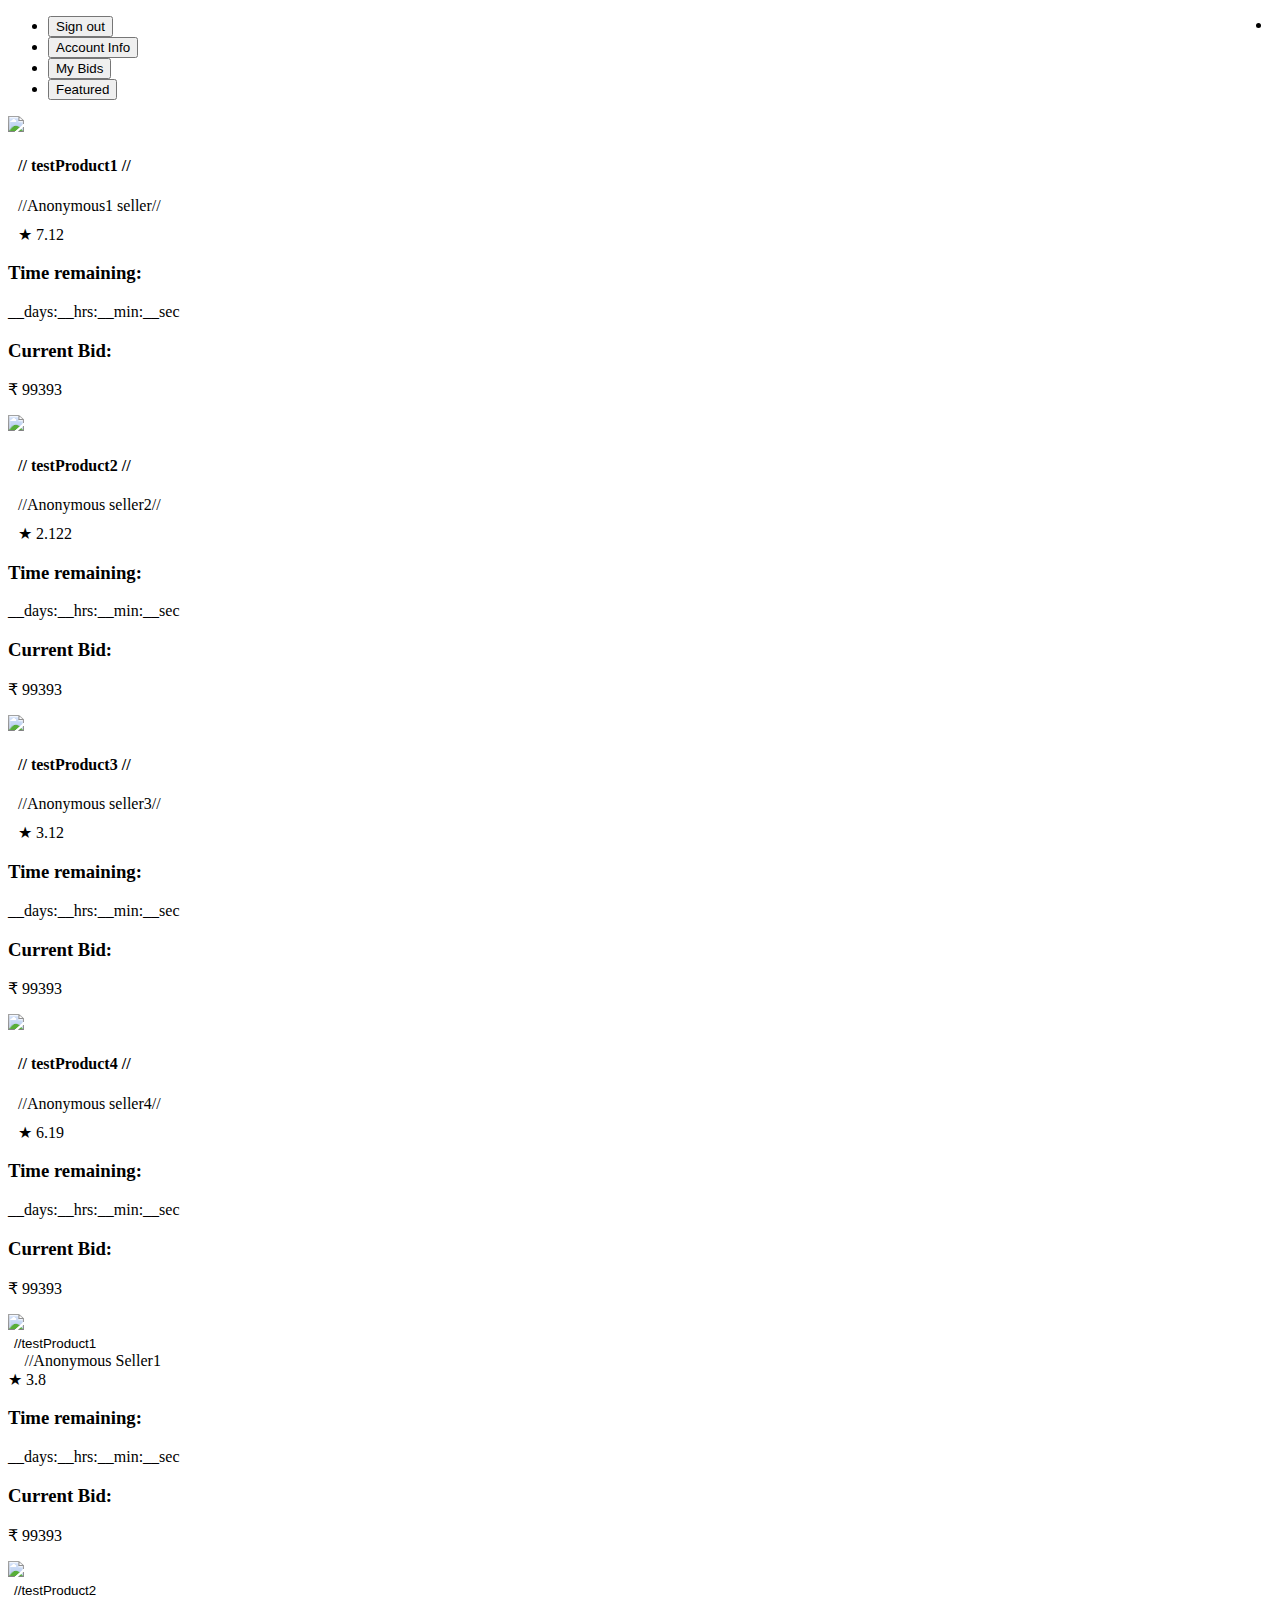
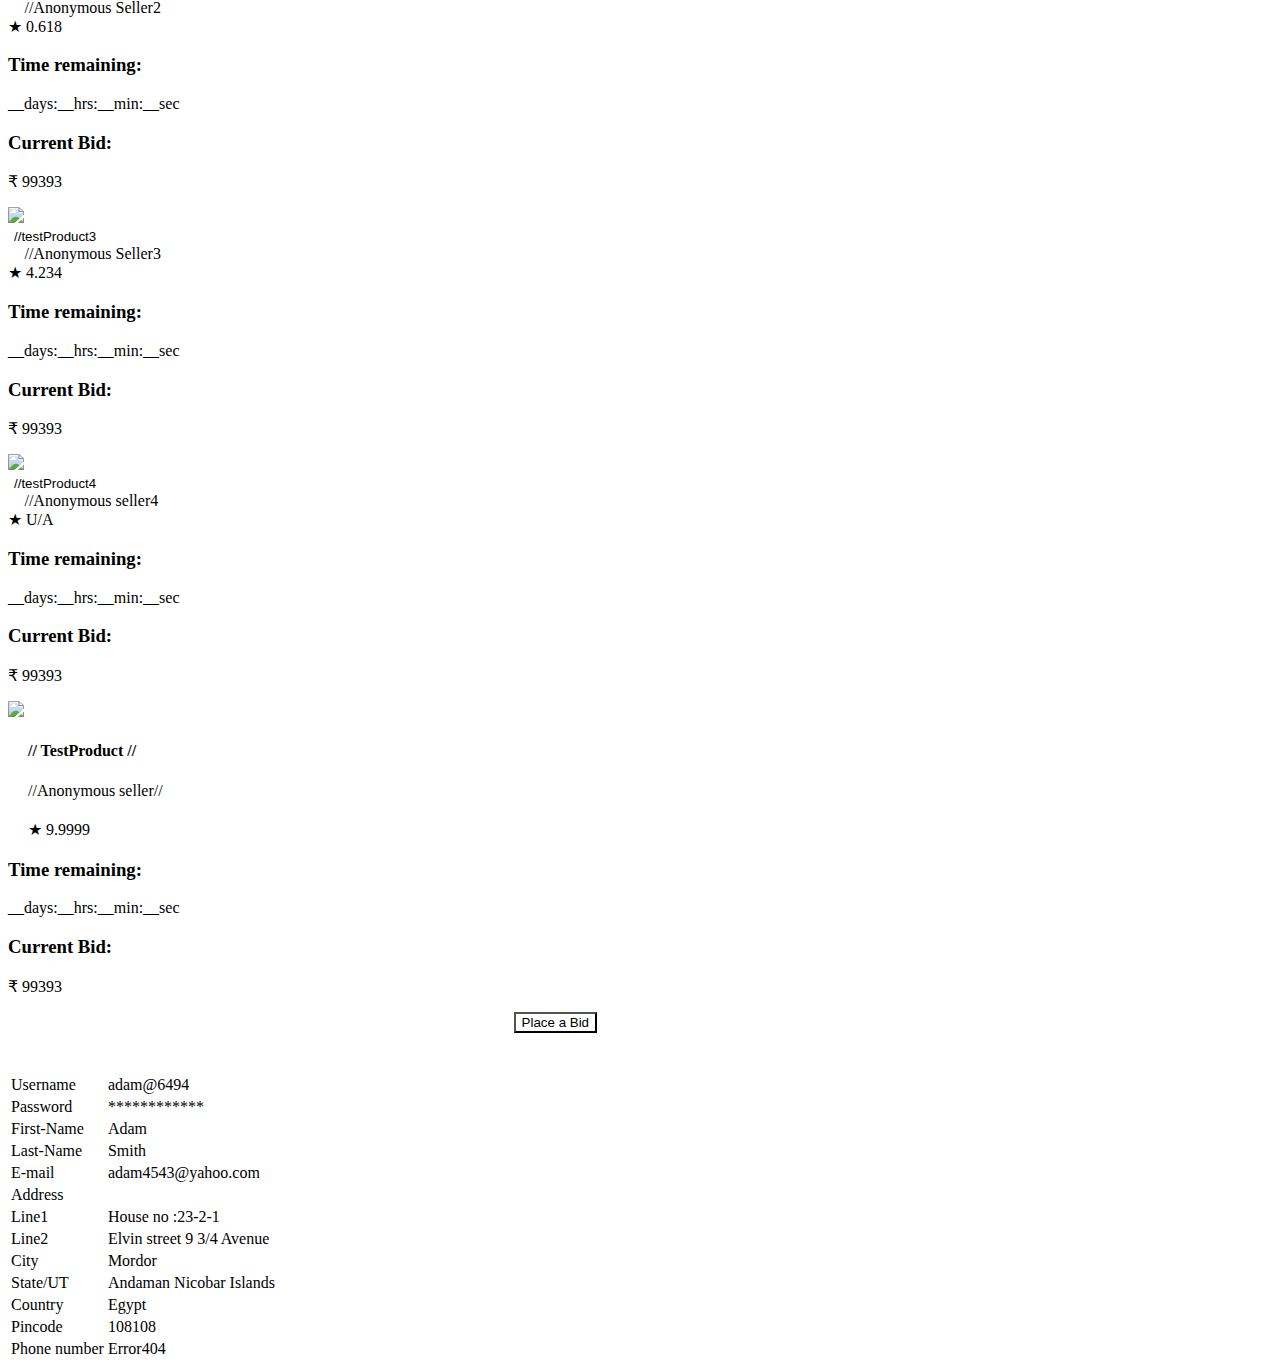
==== sourceCode/UserLogin.html @ 3c1c0355 "Create UserLogin.html" ====
<!DOCTYPE html>
<html>
    <head>
        <meta charset="utf-8" http-equiv="X-UA-compatible" content="IE-edge" name="viewport" content="width=device-width,initial-scale=1.0">
        <link rel="stylesheet" href="/public/styles.css">
        <script src="myscript.js"></script>
        <script type="text/javascript" >
            function preventBack()
            {
                window.history.forward();
            }
             setTimeout("preventBack()", 0);
             window.onunload=function(){null};
         </script>
        <title>
            Home
        </title>
    </head>
    <body>
        <div class="nav">
            <ul class="navigation_menu">
                <li style="float:right;"><span id="time"></span></li>
            <li style="margin-right:100px"><button class="b1" onclick="Signout()">Sign out</button></li>
            <li id="account_info"><button class="b1" onclick="AcInfoDisplay()">Account Info</button></li>
            <li id="bidsMenu"><button class="b1" onclick="BidsDisplay()">My Bids</button></li>
            <li id="featuredBids"><button class="b1" onclick="featuredBidsDisplay()">Featured</button></li>
        </ul>
        </div>
        <div id="featuredbids" >
            <div class="area" id="area1">
                <div class="bidImageContainer">
                    <img  class="image" src="backgroundImage1.jpg">
        </div>
        <div class="bidTitleContainer">
            <div class="ProductName" style="margin:10px;"><h4>// testProduct1 //</button></h4></div>
                <div class="SellerName" style="margin:10px;"> //Anonymous1 seller//</div>
                <div class="Rating" style="margin:10px;">&#9733; 7.12</div>
        </div>
        <div class="bidVariablesContainer">
            <div class="TimerContainer">
                <h3>Time remaining: </h3><p>__days:__hrs:__min:__sec</p>
                </div>
                <div class="BidAmountContainer">
                <h3>Current Bid: </h3><p>&#8377 99393</p>
                </div>
        </div>
    </div>
    <div class="area" id="area2">
        <div class="bidImageContainer">
        <img  class="image" src="https://images.pexels.com/photos/159045/the-interior-of-the-repair-interior-design-159045.jpeg?auto=compress&cs=tinysrgb&w=1260&h=750&dpr=2">
</div>
<div class="bidTitleContainer">
    <div class="ProductName" style="margin:10px;"><h4>// testProduct2 //</button></h4></div>
    <div class="SellerName" style="margin:10px;"> //Anonymous seller2//</div>
    <div class="Rating" style="margin:10px;">&#9733; 2.122</div>
</div>
<div class="bidVariablesContainer"><div class="TimerContainer">
    <h3>Time remaining: </h3><p>__days:__hrs:__min:__sec</p>
    </div>
    <div class="BidAmountContainer">
    <h3>Current Bid: </h3><p>&#8377 99393</p>
    </div></div>
</div> 

<div class="area" id="area3">
    <div class="bidImageContainer">
        <img  class="image" src="https://images.pexels.com/photos/159045/the-interior-of-the-repair-interior-design-159045.jpeg?auto=compress&cs=tinysrgb&w=1260&h=750&dpr=2">
</div>
<div class="bidTitleContainer">
    <div class="ProductName" style="margin:10px;"><h4>// testProduct3 //</button></h4></div>
    <div class="SellerName" style="margin:10px;"> //Anonymous seller3//</div>
    <div class="Rating" style="margin:10px;">&#9733; 3.12</div>
</div>
<div class="bidVariablesContainer"><div class="TimerContainer">
    <h3>Time remaining: </h3><p>__days:__hrs:__min:__sec</p>
    </div>
    <div class="BidAmountContainer">
    <h3>Current Bid: </h3><p>&#8377 99393</p>
    </div></div>
</div>
<div class="area" id="area4">
    <div class="bidImageContainer">
        <img  class="image" src="https://images.pexels.com/photos/159045/the-interior-of-the-repair-interior-design-159045.jpeg?auto=compress&cs=tinysrgb&w=1260&h=750&dpr=2">
</div>
<div class="bidTitleContainer">
    <div class="ProductName" style="margin:10px;"><h4>// testProduct4 //</button></h4></div>
    <div class="SellerName" style="margin:10px;"> //Anonymous seller4//</div>
    <div class="Rating" style="margin:10px;">&#9733; 6.19</div>
</div>
<div class="bidVariablesContainer"><div class="TimerContainer">
    <h3>Time remaining: </h3><p>__days:__hrs:__min:__sec</p>
    </div>
    <div class="BidAmountContainer">
    <h3>Current Bid: </h3><p>&#8377 99393</p>
    </div></div>
</div>

</div>        
    </div>
    <div id="CurrentBids" >
        <div class="area" id="BidArea1">
            <div class="bidImageContainer">
    <img  class="image" src="https://images.pexels.com/photos/159045/the-interior-of-the-repair-interior-design-159045.jpeg?auto=compress&cs=tinysrgb&w=1260&h=750&dpr=2">
           
    </div>
    <div class="bidTitleContainer">
        <div class="ProductName"><button style="border:none; background:none;" onclick="FullDisplay()">//testProduct1</button></div>
        <div class="SellerName">&#xf007; //Anonymous Seller1</div>
        <div class="Rating">&#9733;  3.8</div>
    </div>
    <div class="bidVariablesContainer"><div class="TimerContainer">
        <h3>Time remaining: </h3><p>__days:__hrs:__min:__sec</p>
        </div>
        <div class="BidAmountContainer">
        <h3>Current Bid: </h3><p>&#8377 99393</p>
        </div></div>
</div>
<div class="area" id="BidArea2">
    <div class="bidImageContainer">
    <img  class="image" src="https://images.pexels.com/photos/159045/the-interior-of-the-repair-interior-design-159045.jpeg?auto=compress&cs=tinysrgb&w=1260&h=750&dpr=2">
</div>
<div class="bidTitleContainer">
    <div class="ProductName"><button style="border:none; background:none;" onclick="FullDisplay()">//testProduct2</button></div>
    <div class="SellerName">&#xf007; //Anonymous Seller2</div>
    <div class="Rating">&#9733;  0.618</div>
</div>
<div class="bidVariablesContainer">
    <div class="TimerContainer">
        <h3>Time remaining: </h3><p>__days:__hrs:__min:__sec</p>
        </div>
        <div class="BidAmountContainer">
        <h3>Current Bid: </h3><p>&#8377 99393</p>
        </div>
</div>
</div> 
<div class="area" id="BidArea3">
<div class="bidImageContainer">
    <img  class="image" src="https://images.pexels.com/photos/159045/the-interior-of-the-repair-interior-design-159045.jpeg?auto=compress&cs=tinysrgb&w=1260&h=750&dpr=2">

</div>
<div class="bidTitleContainer">
    <div class="ProductName"><button style="border:none; background:none;" onclick="FullDisplay()">//testProduct3</button></div>
    <div class="SellerName">&#xf007; //Anonymous Seller3</div>
    <div class="Rating">&#9733; 4.234</div>
</div>
<div class="bidVariablesContainer"><div class="TimerContainer">
    <h3>Time remaining: </h3><p>__days:__hrs:__min:__sec</p>
    </div>
    <div class="BidAmountContainer">
    <h3>Current Bid: </h3><p>&#8377 99393</p>
    </div></div>
</div>
<div class="area" id="BidArea4">
<div class="bidImageContainer">
    <img  class="image" src="https://images.pexels.com/photos/159045/the-interior-of-the-repair-interior-design-159045.jpeg?auto=compress&cs=tinysrgb&w=1260&h=750&dpr=2">

</div>
<div class="bidTitleContainer">
    <div class="ProductName"><button style="border:none; background:none;" onclick="FullDisplay()">//testProduct4</button></div>
    <div class="SellerName">&#xf007; //Anonymous seller4</div>
    <div class="Rating">&#9733; U/A</div>
</div>
<div class="bidVariablesContainer"><div class="TimerContainer">
    <h3>Time remaining: </h3><p>__days:__hrs:__min:__sec</p>
    </div>
    <div class="BidAmountContainer">
    <h3>Current Bid: </h3><p>&#8377 99393</p>
    </div></div>
</div>   
</div>     
<div id="BidDetails">
    <div class="FullImageContainer">
        <img  class="FullImage" src="https://images.pexels.com/photos/159045/the-interior-of-the-repair-interior-design-159045.jpeg?auto=compress&cs=tinysrgb&w=1260&h=750&dpr=2"> 
    </div>
    <div class="FullTitleContainer">
        <div class="ProductName" style="margin:20px;"><h4>// TestProduct //</button></h4></div>
        <div class="SellerName" style="margin:20px;"> //Anonymous seller//</div>
        <div class="Rating" style="margin:20px;">&#9733;  9.9999</div>
    </div>

<div class="FullVariablesContainer">
<div class="TimerContainer">
<h3>Time remaining: </h3><p>__days:__hrs:__min:__sec</p>
</div>
<div class="BidAmountContainer">
<h3>Current Bid: </h3><p>&#8377 99393</p>
</div>
<div class="BidButton" style="margin-left:40%;margin-bottom:40px">
    <button style= "background:none;" onclick="PlaceBid()" id="disableButton1">Place a Bid</button>
   </div>  
<div id="Placebid" style="display:none">
    <label>Enter the Bid amount : </label><input type="number" required="required">
    <button style="background:none">Place the bid</button>
</div>
</div>
</div>
<div class="accountInfo">
    <table id="ACinfo">
        <tr>
            <td class="c1">Username</td>
            <td class="c2">adam@6494</td>
        </tr>
        <tr>
            <td class="c1">Password</td>
            <td class="c2">************</td>
        </tr>
        <tr>
            <td class="c1">First-Name</td>
            <td class="c2">Adam</td>
        </tr>
        <tr>
        <td class="c1">Last-Name</td>
        <td class="c2">Smith</td>
        </tr>
        <tr>
            <td class="c1">E-mail </td>
            <td class="c2">adam4543@yahoo.com</td>
        </tr>
        <tr>
           <td class="c1">Address </td>
           <td></td>
        </tr>
        <tr>
           <td class="c1">Line1</td> 
           <td class="c2">House no :23-2-1</td>
        </tr>
        <tr>
            <td class="c1">Line2</td>
            <td class="c2">Elvin street 9 3/4 Avenue</td>
        </tr>
        <tr>
            <td class="c1">City</td>
            <td class="c2">Mordor</td>
        </tr>
        <tr>
            <td class="c1">State/UT</td>
            <td class="c2">Andaman Nicobar Islands</td>
        </tr>
        <tr>
            <td class="c1">Country</td>
            <td class="c2">Egypt</td>
        </tr>
        <tr>
            <td class="c1">Pincode</td>
            <td class="c2">108108</td>
        </tr>
        <tr>
            <td class="c1">Phone number</td>
            <td class="c2">Error404</td>
        </tr>

    </table>
</div>

    </body>
</html>
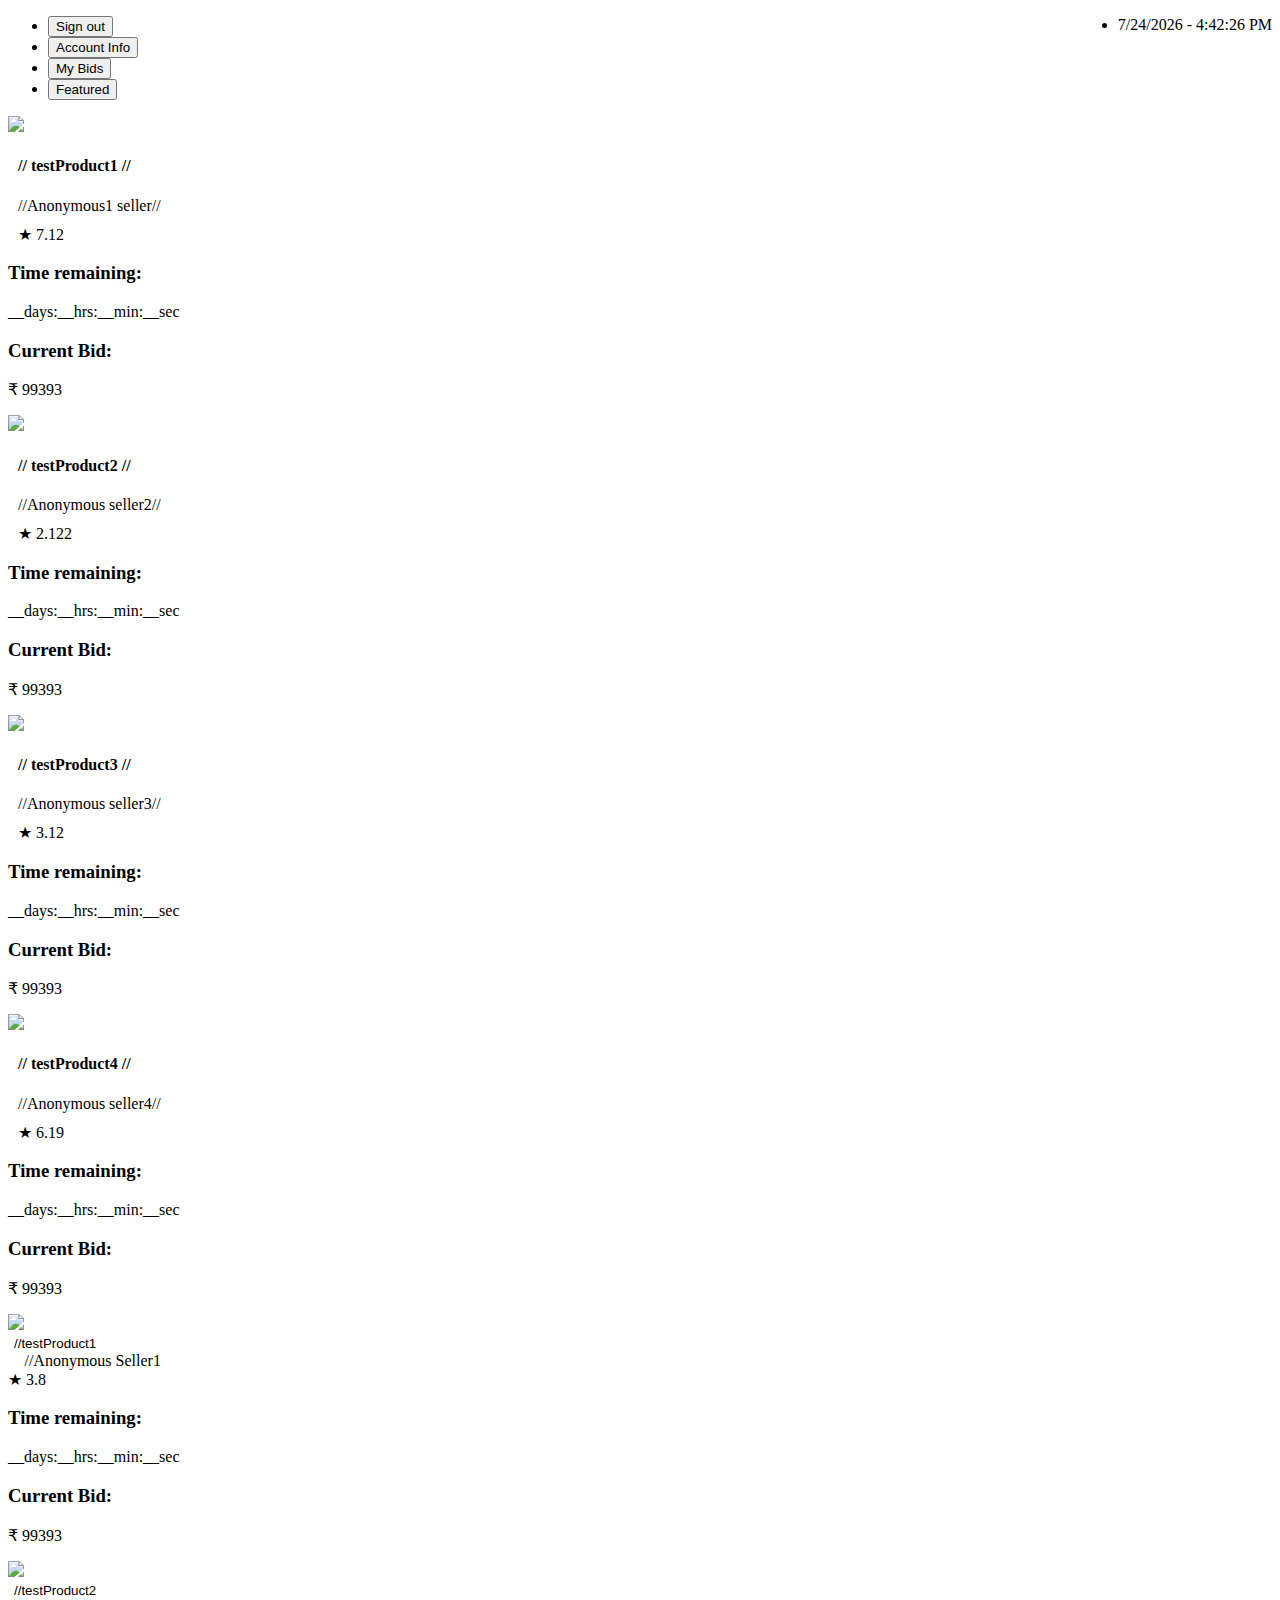
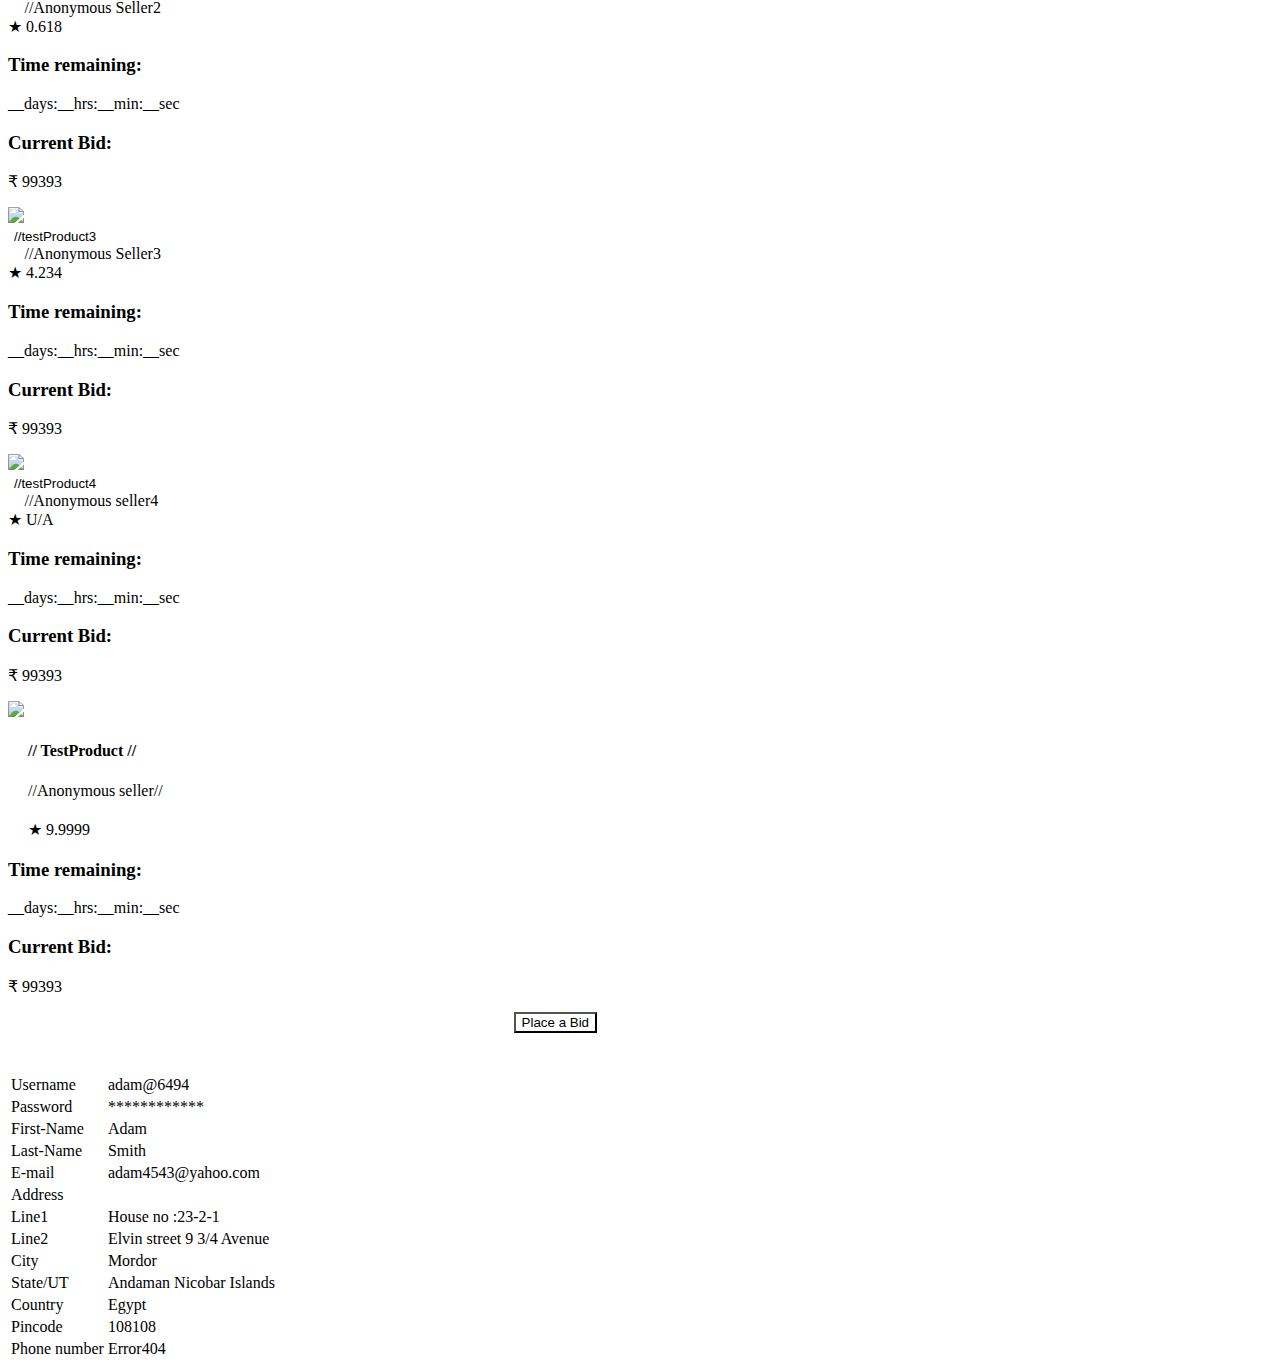
==== commit 062ee377: "Add files via upload" ====
--- a/sourceCode/UserLogin.html
+++ b/sourceCode/UserLogin.html
@@ -1,257 +1,257 @@
-<!DOCTYPE html>
-<html>
-    <head>
-        <meta charset="utf-8" http-equiv="X-UA-compatible" content="IE-edge" name="viewport" content="width=device-width,initial-scale=1.0">
-        <link rel="stylesheet" href="/public/styles.css">
-        <script src="myscript.js"></script>
-        <script type="text/javascript" >
-            function preventBack()
-            {
-                window.history.forward();
-            }
-             setTimeout("preventBack()", 0);
-             window.onunload=function(){null};
-         </script>
-        <title>
-            Home
-        </title>
-    </head>
-    <body>
-        <div class="nav">
-            <ul class="navigation_menu">
-                <li style="float:right;"><span id="time"></span></li>
-            <li style="margin-right:100px"><button class="b1" onclick="Signout()">Sign out</button></li>
-            <li id="account_info"><button class="b1" onclick="AcInfoDisplay()">Account Info</button></li>
-            <li id="bidsMenu"><button class="b1" onclick="BidsDisplay()">My Bids</button></li>
-            <li id="featuredBids"><button class="b1" onclick="featuredBidsDisplay()">Featured</button></li>
-        </ul>
-        </div>
-        <div id="featuredbids" >
-            <div class="area" id="area1">
-                <div class="bidImageContainer">
-                    <img  class="image" src="backgroundImage1.jpg">
-        </div>
-        <div class="bidTitleContainer">
-            <div class="ProductName" style="margin:10px;"><h4>// testProduct1 //</button></h4></div>
-                <div class="SellerName" style="margin:10px;"> //Anonymous1 seller//</div>
-                <div class="Rating" style="margin:10px;">&#9733; 7.12</div>
-        </div>
-        <div class="bidVariablesContainer">
-            <div class="TimerContainer">
-                <h3>Time remaining: </h3><p>__days:__hrs:__min:__sec</p>
-                </div>
-                <div class="BidAmountContainer">
-                <h3>Current Bid: </h3><p>&#8377 99393</p>
-                </div>
-        </div>
-    </div>
-    <div class="area" id="area2">
-        <div class="bidImageContainer">
-        <img  class="image" src="https://images.pexels.com/photos/159045/the-interior-of-the-repair-interior-design-159045.jpeg?auto=compress&cs=tinysrgb&w=1260&h=750&dpr=2">
-</div>
-<div class="bidTitleContainer">
-    <div class="ProductName" style="margin:10px;"><h4>// testProduct2 //</button></h4></div>
-    <div class="SellerName" style="margin:10px;"> //Anonymous seller2//</div>
-    <div class="Rating" style="margin:10px;">&#9733; 2.122</div>
-</div>
-<div class="bidVariablesContainer"><div class="TimerContainer">
-    <h3>Time remaining: </h3><p>__days:__hrs:__min:__sec</p>
-    </div>
-    <div class="BidAmountContainer">
-    <h3>Current Bid: </h3><p>&#8377 99393</p>
-    </div></div>
-</div> 
-
-<div class="area" id="area3">
-    <div class="bidImageContainer">
-        <img  class="image" src="https://images.pexels.com/photos/159045/the-interior-of-the-repair-interior-design-159045.jpeg?auto=compress&cs=tinysrgb&w=1260&h=750&dpr=2">
-</div>
-<div class="bidTitleContainer">
-    <div class="ProductName" style="margin:10px;"><h4>// testProduct3 //</button></h4></div>
-    <div class="SellerName" style="margin:10px;"> //Anonymous seller3//</div>
-    <div class="Rating" style="margin:10px;">&#9733; 3.12</div>
-</div>
-<div class="bidVariablesContainer"><div class="TimerContainer">
-    <h3>Time remaining: </h3><p>__days:__hrs:__min:__sec</p>
-    </div>
-    <div class="BidAmountContainer">
-    <h3>Current Bid: </h3><p>&#8377 99393</p>
-    </div></div>
-</div>
-<div class="area" id="area4">
-    <div class="bidImageContainer">
-        <img  class="image" src="https://images.pexels.com/photos/159045/the-interior-of-the-repair-interior-design-159045.jpeg?auto=compress&cs=tinysrgb&w=1260&h=750&dpr=2">
-</div>
-<div class="bidTitleContainer">
-    <div class="ProductName" style="margin:10px;"><h4>// testProduct4 //</button></h4></div>
-    <div class="SellerName" style="margin:10px;"> //Anonymous seller4//</div>
-    <div class="Rating" style="margin:10px;">&#9733; 6.19</div>
-</div>
-<div class="bidVariablesContainer"><div class="TimerContainer">
-    <h3>Time remaining: </h3><p>__days:__hrs:__min:__sec</p>
-    </div>
-    <div class="BidAmountContainer">
-    <h3>Current Bid: </h3><p>&#8377 99393</p>
-    </div></div>
-</div>
-
-</div>        
-    </div>
-    <div id="CurrentBids" >
-        <div class="area" id="BidArea1">
-            <div class="bidImageContainer">
-    <img  class="image" src="https://images.pexels.com/photos/159045/the-interior-of-the-repair-interior-design-159045.jpeg?auto=compress&cs=tinysrgb&w=1260&h=750&dpr=2">
-           
-    </div>
-    <div class="bidTitleContainer">
-        <div class="ProductName"><button style="border:none; background:none;" onclick="FullDisplay()">//testProduct1</button></div>
-        <div class="SellerName">&#xf007; //Anonymous Seller1</div>
-        <div class="Rating">&#9733;  3.8</div>
-    </div>
-    <div class="bidVariablesContainer"><div class="TimerContainer">
-        <h3>Time remaining: </h3><p>__days:__hrs:__min:__sec</p>
-        </div>
-        <div class="BidAmountContainer">
-        <h3>Current Bid: </h3><p>&#8377 99393</p>
-        </div></div>
-</div>
-<div class="area" id="BidArea2">
-    <div class="bidImageContainer">
-    <img  class="image" src="https://images.pexels.com/photos/159045/the-interior-of-the-repair-interior-design-159045.jpeg?auto=compress&cs=tinysrgb&w=1260&h=750&dpr=2">
-</div>
-<div class="bidTitleContainer">
-    <div class="ProductName"><button style="border:none; background:none;" onclick="FullDisplay()">//testProduct2</button></div>
-    <div class="SellerName">&#xf007; //Anonymous Seller2</div>
-    <div class="Rating">&#9733;  0.618</div>
-</div>
-<div class="bidVariablesContainer">
-    <div class="TimerContainer">
-        <h3>Time remaining: </h3><p>__days:__hrs:__min:__sec</p>
-        </div>
-        <div class="BidAmountContainer">
-        <h3>Current Bid: </h3><p>&#8377 99393</p>
-        </div>
-</div>
-</div> 
-<div class="area" id="BidArea3">
-<div class="bidImageContainer">
-    <img  class="image" src="https://images.pexels.com/photos/159045/the-interior-of-the-repair-interior-design-159045.jpeg?auto=compress&cs=tinysrgb&w=1260&h=750&dpr=2">
-
-</div>
-<div class="bidTitleContainer">
-    <div class="ProductName"><button style="border:none; background:none;" onclick="FullDisplay()">//testProduct3</button></div>
-    <div class="SellerName">&#xf007; //Anonymous Seller3</div>
-    <div class="Rating">&#9733; 4.234</div>
-</div>
-<div class="bidVariablesContainer"><div class="TimerContainer">
-    <h3>Time remaining: </h3><p>__days:__hrs:__min:__sec</p>
-    </div>
-    <div class="BidAmountContainer">
-    <h3>Current Bid: </h3><p>&#8377 99393</p>
-    </div></div>
-</div>
-<div class="area" id="BidArea4">
-<div class="bidImageContainer">
-    <img  class="image" src="https://images.pexels.com/photos/159045/the-interior-of-the-repair-interior-design-159045.jpeg?auto=compress&cs=tinysrgb&w=1260&h=750&dpr=2">
-
-</div>
-<div class="bidTitleContainer">
-    <div class="ProductName"><button style="border:none; background:none;" onclick="FullDisplay()">//testProduct4</button></div>
-    <div class="SellerName">&#xf007; //Anonymous seller4</div>
-    <div class="Rating">&#9733; U/A</div>
-</div>
-<div class="bidVariablesContainer"><div class="TimerContainer">
-    <h3>Time remaining: </h3><p>__days:__hrs:__min:__sec</p>
-    </div>
-    <div class="BidAmountContainer">
-    <h3>Current Bid: </h3><p>&#8377 99393</p>
-    </div></div>
-</div>   
-</div>     
-<div id="BidDetails">
-    <div class="FullImageContainer">
-        <img  class="FullImage" src="https://images.pexels.com/photos/159045/the-interior-of-the-repair-interior-design-159045.jpeg?auto=compress&cs=tinysrgb&w=1260&h=750&dpr=2"> 
-    </div>
-    <div class="FullTitleContainer">
-        <div class="ProductName" style="margin:20px;"><h4>// TestProduct //</button></h4></div>
-        <div class="SellerName" style="margin:20px;"> //Anonymous seller//</div>
-        <div class="Rating" style="margin:20px;">&#9733;  9.9999</div>
-    </div>
-
-<div class="FullVariablesContainer">
-<div class="TimerContainer">
-<h3>Time remaining: </h3><p>__days:__hrs:__min:__sec</p>
-</div>
-<div class="BidAmountContainer">
-<h3>Current Bid: </h3><p>&#8377 99393</p>
-</div>
-<div class="BidButton" style="margin-left:40%;margin-bottom:40px">
-    <button style= "background:none;" onclick="PlaceBid()" id="disableButton1">Place a Bid</button>
-   </div>  
-<div id="Placebid" style="display:none">
-    <label>Enter the Bid amount : </label><input type="number" required="required">
-    <button style="background:none">Place the bid</button>
-</div>
-</div>
-</div>
-<div class="accountInfo">
-    <table id="ACinfo">
-        <tr>
-            <td class="c1">Username</td>
-            <td class="c2">adam@6494</td>
-        </tr>
-        <tr>
-            <td class="c1">Password</td>
-            <td class="c2">************</td>
-        </tr>
-        <tr>
-            <td class="c1">First-Name</td>
-            <td class="c2">Adam</td>
-        </tr>
-        <tr>
-        <td class="c1">Last-Name</td>
-        <td class="c2">Smith</td>
-        </tr>
-        <tr>
-            <td class="c1">E-mail </td>
-            <td class="c2">adam4543@yahoo.com</td>
-        </tr>
-        <tr>
-           <td class="c1">Address </td>
-           <td></td>
-        </tr>
-        <tr>
-           <td class="c1">Line1</td> 
-           <td class="c2">House no :23-2-1</td>
-        </tr>
-        <tr>
-            <td class="c1">Line2</td>
-            <td class="c2">Elvin street 9 3/4 Avenue</td>
-        </tr>
-        <tr>
-            <td class="c1">City</td>
-            <td class="c2">Mordor</td>
-        </tr>
-        <tr>
-            <td class="c1">State/UT</td>
-            <td class="c2">Andaman Nicobar Islands</td>
-        </tr>
-        <tr>
-            <td class="c1">Country</td>
-            <td class="c2">Egypt</td>
-        </tr>
-        <tr>
-            <td class="c1">Pincode</td>
-            <td class="c2">108108</td>
-        </tr>
-        <tr>
-            <td class="c1">Phone number</td>
-            <td class="c2">Error404</td>
-        </tr>
-
-    </table>
-</div>
-
-    </body>
-</html>
-    
+<!DOCTYPE html>
+<html>
+    <head>
+        <meta charset="utf-8" http-equiv="X-UA-compatible" content="IE-edge" name="viewport" content="width=device-width,initial-scale=1.0">
+        <link rel="stylesheet" href="/public/styles.css">
+        <script src="myscript.js"></script>
+        <script type="text/javascript" >
+            function preventBack()
+            {
+                window.history.forward();
+            }
+             setTimeout("preventBack()", 0);
+             window.onunload=function(){null};
+         </script>
+        <title>
+            Home
+        </title>
+    </head>
+    <body>
+        <div class="nav">
+            <ul class="navigation_menu">
+                <li style="float:right;"><span id="time"></span></li>
+            <li style="margin-right:100px"><button class="b1" onclick="Signout()">Sign out</button></li>
+            <li id="account_info"><button class="b1" onclick="AcInfoDisplay()">Account Info</button></li>
+            <li id="bidsMenu"><button class="b1" onclick="BidsDisplay()">My Bids</button></li>
+            <li id="featuredBids"><button class="b1" onclick="featuredBidsDisplay()">Featured</button></li>
+        </ul>
+        </div>
+        <div id="featuredbids" >
+            <div class="area" id="area1">
+                <div class="bidImageContainer">
+                    <img  class="image" src="backgroundImage1.jpg">
+        </div>
+        <div class="bidTitleContainer">
+            <div class="ProductName" style="margin:10px;"><h4>// testProduct1 //</button></h4></div>
+                <div class="SellerName" style="margin:10px;"> //Anonymous1 seller//</div>
+                <div class="Rating" style="margin:10px;">&#9733; 7.12</div>
+        </div>
+        <div class="bidVariablesContainer">
+            <div class="TimerContainer">
+                <h3>Time remaining: </h3><p>__days:__hrs:__min:__sec</p>
+                </div>
+                <div class="BidAmountContainer">
+                <h3>Current Bid: </h3><p>&#8377 99393</p>
+                </div>
+        </div>
+    </div>
+    <div class="area" id="area2">
+        <div class="bidImageContainer">
+        <img  class="image" src="https://images.pexels.com/photos/159045/the-interior-of-the-repair-interior-design-159045.jpeg?auto=compress&cs=tinysrgb&w=1260&h=750&dpr=2">
+</div>
+<div class="bidTitleContainer">
+    <div class="ProductName" style="margin:10px;"><h4>// testProduct2 //</button></h4></div>
+    <div class="SellerName" style="margin:10px;"> //Anonymous seller2//</div>
+    <div class="Rating" style="margin:10px;">&#9733; 2.122</div>
+</div>
+<div class="bidVariablesContainer"><div class="TimerContainer">
+    <h3>Time remaining: </h3><p>__days:__hrs:__min:__sec</p>
+    </div>
+    <div class="BidAmountContainer">
+    <h3>Current Bid: </h3><p>&#8377 99393</p>
+    </div></div>
+</div> 
+
+<div class="area" id="area3">
+    <div class="bidImageContainer">
+        <img  class="image" src="https://images.pexels.com/photos/159045/the-interior-of-the-repair-interior-design-159045.jpeg?auto=compress&cs=tinysrgb&w=1260&h=750&dpr=2">
+</div>
+<div class="bidTitleContainer">
+    <div class="ProductName" style="margin:10px;"><h4>// testProduct3 //</button></h4></div>
+    <div class="SellerName" style="margin:10px;"> //Anonymous seller3//</div>
+    <div class="Rating" style="margin:10px;">&#9733; 3.12</div>
+</div>
+<div class="bidVariablesContainer"><div class="TimerContainer">
+    <h3>Time remaining: </h3><p>__days:__hrs:__min:__sec</p>
+    </div>
+    <div class="BidAmountContainer">
+    <h3>Current Bid: </h3><p>&#8377 99393</p>
+    </div></div>
+</div>
+<div class="area" id="area4">
+    <div class="bidImageContainer">
+        <img  class="image" src="https://images.pexels.com/photos/159045/the-interior-of-the-repair-interior-design-159045.jpeg?auto=compress&cs=tinysrgb&w=1260&h=750&dpr=2">
+</div>
+<div class="bidTitleContainer">
+    <div class="ProductName" style="margin:10px;"><h4>// testProduct4 //</button></h4></div>
+    <div class="SellerName" style="margin:10px;"> //Anonymous seller4//</div>
+    <div class="Rating" style="margin:10px;">&#9733; 6.19</div>
+</div>
+<div class="bidVariablesContainer"><div class="TimerContainer">
+    <h3>Time remaining: </h3><p>__days:__hrs:__min:__sec</p>
+    </div>
+    <div class="BidAmountContainer">
+    <h3>Current Bid: </h3><p>&#8377 99393</p>
+    </div></div>
+</div>
+
+</div>        
+    </div>
+    <div id="CurrentBids" >
+        <div class="area" id="BidArea1">
+            <div class="bidImageContainer">
+    <img  class="image" src="https://images.pexels.com/photos/159045/the-interior-of-the-repair-interior-design-159045.jpeg?auto=compress&cs=tinysrgb&w=1260&h=750&dpr=2">
+           
+    </div>
+    <div class="bidTitleContainer">
+        <div class="ProductName"><button style="border:none; background:none;" onclick="FullDisplay()">//testProduct1</button></div>
+        <div class="SellerName">&#xf007; //Anonymous Seller1</div>
+        <div class="Rating">&#9733;  3.8</div>
+    </div>
+    <div class="bidVariablesContainer"><div class="TimerContainer">
+        <h3>Time remaining: </h3><p>__days:__hrs:__min:__sec</p>
+        </div>
+        <div class="BidAmountContainer">
+        <h3>Current Bid: </h3><p>&#8377 99393</p>
+        </div></div>
+</div>
+<div class="area" id="BidArea2">
+    <div class="bidImageContainer">
+    <img  class="image" src="https://images.pexels.com/photos/159045/the-interior-of-the-repair-interior-design-159045.jpeg?auto=compress&cs=tinysrgb&w=1260&h=750&dpr=2">
+</div>
+<div class="bidTitleContainer">
+    <div class="ProductName"><button style="border:none; background:none;" onclick="FullDisplay()">//testProduct2</button></div>
+    <div class="SellerName">&#xf007; //Anonymous Seller2</div>
+    <div class="Rating">&#9733;  0.618</div>
+</div>
+<div class="bidVariablesContainer">
+    <div class="TimerContainer">
+        <h3>Time remaining: </h3><p>__days:__hrs:__min:__sec</p>
+        </div>
+        <div class="BidAmountContainer">
+        <h3>Current Bid: </h3><p>&#8377 99393</p>
+        </div>
+</div>
+</div> 
+<div class="area" id="BidArea3">
+<div class="bidImageContainer">
+    <img  class="image" src="https://images.pexels.com/photos/159045/the-interior-of-the-repair-interior-design-159045.jpeg?auto=compress&cs=tinysrgb&w=1260&h=750&dpr=2">
+
+</div>
+<div class="bidTitleContainer">
+    <div class="ProductName"><button style="border:none; background:none;" onclick="FullDisplay()">//testProduct3</button></div>
+    <div class="SellerName">&#xf007; //Anonymous Seller3</div>
+    <div class="Rating">&#9733; 4.234</div>
+</div>
+<div class="bidVariablesContainer"><div class="TimerContainer">
+    <h3>Time remaining: </h3><p>__days:__hrs:__min:__sec</p>
+    </div>
+    <div class="BidAmountContainer">
+    <h3>Current Bid: </h3><p>&#8377 99393</p>
+    </div></div>
+</div>
+<div class="area" id="BidArea4">
+<div class="bidImageContainer">
+    <img  class="image" src="https://images.pexels.com/photos/159045/the-interior-of-the-repair-interior-design-159045.jpeg?auto=compress&cs=tinysrgb&w=1260&h=750&dpr=2">
+
+</div>
+<div class="bidTitleContainer">
+    <div class="ProductName"><button style="border:none; background:none;" onclick="FullDisplay()">//testProduct4</button></div>
+    <div class="SellerName">&#xf007; //Anonymous seller4</div>
+    <div class="Rating">&#9733; U/A</div>
+</div>
+<div class="bidVariablesContainer"><div class="TimerContainer">
+    <h3>Time remaining: </h3><p>__days:__hrs:__min:__sec</p>
+    </div>
+    <div class="BidAmountContainer">
+    <h3>Current Bid: </h3><p>&#8377 99393</p>
+    </div></div>
+</div>   
+</div>     
+<div id="BidDetails">
+    <div class="FullImageContainer">
+        <img  class="FullImage" src="https://images.pexels.com/photos/159045/the-interior-of-the-repair-interior-design-159045.jpeg?auto=compress&cs=tinysrgb&w=1260&h=750&dpr=2"> 
+    </div>
+    <div class="FullTitleContainer">
+        <div class="ProductName" style="margin:20px;"><h4>// TestProduct //</button></h4></div>
+        <div class="SellerName" style="margin:20px;"> //Anonymous seller//</div>
+        <div class="Rating" style="margin:20px;">&#9733;  9.9999</div>
+    </div>
+
+<div class="FullVariablesContainer">
+<div class="TimerContainer">
+<h3>Time remaining: </h3><p>__days:__hrs:__min:__sec</p>
+</div>
+<div class="BidAmountContainer">
+<h3>Current Bid: </h3><p>&#8377 99393</p>
+</div>
+<div class="BidButton" style="margin-left:40%;margin-bottom:40px">
+    <button style= "background:none;" onclick="PlaceBid()" id="disableButton1">Place a Bid</button>
+   </div>  
+<div id="Placebid" style="display:none">
+    <label>Enter the Bid amount : </label><input type="number" required="required">
+    <button style="background:none">Place the bid</button>
+</div>
+</div>
+</div>
+<div class="accountInfo">
+    <table id="ACinfo">
+        <tr>
+            <td class="c1">Username</td>
+            <td class="c2">adam@6494</td>
+        </tr>
+        <tr>
+            <td class="c1">Password</td>
+            <td class="c2">************</td>
+        </tr>
+        <tr>
+            <td class="c1">First-Name</td>
+            <td class="c2">Adam</td>
+        </tr>
+        <tr>
+        <td class="c1">Last-Name</td>
+        <td class="c2">Smith</td>
+        </tr>
+        <tr>
+            <td class="c1">E-mail </td>
+            <td class="c2">adam4543@yahoo.com</td>
+        </tr>
+        <tr>
+           <td class="c1">Address </td>
+           <td></td>
+        </tr>
+        <tr>
+           <td class="c1">Line1</td> 
+           <td class="c2">House no :23-2-1</td>
+        </tr>
+        <tr>
+            <td class="c1">Line2</td>
+            <td class="c2">Elvin street 9 3/4 Avenue</td>
+        </tr>
+        <tr>
+            <td class="c1">City</td>
+            <td class="c2">Mordor</td>
+        </tr>
+        <tr>
+            <td class="c1">State/UT</td>
+            <td class="c2">Andaman Nicobar Islands</td>
+        </tr>
+        <tr>
+            <td class="c1">Country</td>
+            <td class="c2">Egypt</td>
+        </tr>
+        <tr>
+            <td class="c1">Pincode</td>
+            <td class="c2">108108</td>
+        </tr>
+        <tr>
+            <td class="c1">Phone number</td>
+            <td class="c2">Error404</td>
+        </tr>
+
+    </table>
+</div>
+
+    </body>
+</html>
+    